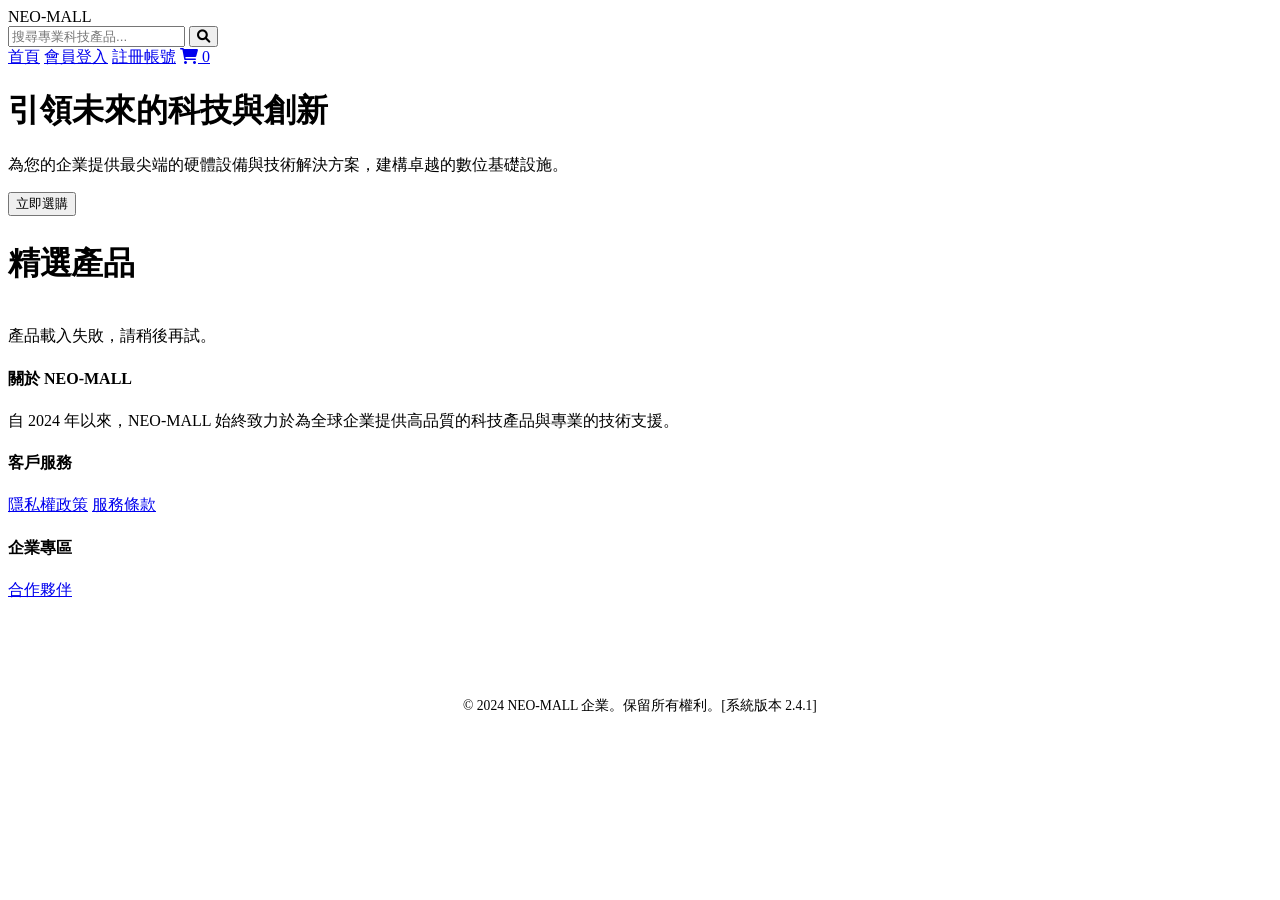
==== site-c-mall/static/index.html @ 62babb99 "Initial commit: NEO-MALL CTF Lab with CVE-2024-23334" ====
<!DOCTYPE html>
<html lang="zh-TW">
<head>
    <meta charset="UTF-8">
    <meta name="viewport" content="width=device-width, initial-scale=1.0">
    <title>NEO-MALL 網路商城 | 專業科技產品採購平台</title>
    <link rel="stylesheet" href="/assets-library/style.css">
    <link rel="stylesheet" href="https://cdnjs.cloudflare.com/ajax/libs/font-awesome/6.0.0/css/all.min.css">
</head>
<body>
    <nav>
        <div class="logo">NEO-MALL</div>
        <div class="search-bar">
            <input type="text" placeholder="搜尋專業科技產品...">
            <button><i class="fas fa-search"></i></button>
        </div>
        <div class="nav-links">
            <a href="/">首頁</a>
            <span id="user-nav">
                <a href="/login">會員登入</a>
                <a href="/register">註冊帳號</a>
            </span>
            <a href="/cart" class="cart-icon">
                <i class="fas fa-shopping-cart"></i>
                <span class="cart-badge" id="cart-count">0</span>
            </a>
        </div>
    </nav>

    <header class="hero">
        <h1>引領未來的科技與創新</h1>
        <p>為您的企業提供最尖端的硬體設備與技術解決方案，建構卓越的數位基礎設施。</p>
        <button class="btn" onclick="location.href='#product-list'">立即選購</button>
    </header>

    <main class="container">
        <h2 style="margin-bottom: 2.5rem; font-size: 2rem; font-weight: 800; letter-spacing: -0.5px;">精選產品</h2>
        <section class="products" id="product-list">
            <p>產品載入中...</p>
        </section>
    </main>

    <footer>
        <div class="footer-content">
            <div class="footer-section">
                <h4>關於 NEO-MALL</h4>
                <p>自 2024 年以來，NEO-MALL 始終致力於為全球企業提供高品質的科技產品與專業的技術支援。</p>
            </div>
            <div class="footer-section">
                <h4>客戶服務</h4>
                <a href="/privacy">隱私權政策</a>
                <a href="/terms">服務條款</a>
            </div>
            <div class="footer-section">
                <h4>企業專區</h4>
                <a href="#">合作夥伴</a>
            </div>
        </div>
        <p style="margin-top: 4rem; border-top: 1px solid var(--border-color); padding-top: 2rem; text-align: center; font-size: 0.85rem;">
            &copy; 2024 NEO-MALL 企業。保留所有權利。[系統版本 2.4.1]
        </p>
    </footer>

    <script>
        async function checkUser() {
            try {
                const response = await fetch('/api/user/me');
                if (response.ok) {
                    const user = await response.json();
                    document.getElementById('user-nav').innerHTML = `
                        <a href="/dashboard">會員中心 (${user.username})</a>
                        <a href="#" onclick="logout()">登出</a>
                    `;
                    updateCartCount();
                }
            } catch (error) {}
        }

        async function logout() {
            await fetch('/api/logout', {method: 'POST'});
            location.reload();
        }

        async function updateCartCount() {
            try {
                const response = await fetch('/api/cart');
                if (response.ok) {
                    const cart = await response.json();
                    document.getElementById('cart-count').innerText = cart.length;
                }
            } catch (error) {}
        }

        async function loadProducts() {
            try {
                const response = await fetch('/api/products');
                const products = await response.json();
                const productList = document.getElementById('product-list');
                productList.innerHTML = '';
                
                products.forEach(product => {
                    const card = document.createElement('div');
                    card.className = 'product-card';
                    card.innerHTML = `
                        <div class="product-image-container">
                            <img src="${product.image}" alt="${product.name}">
                        </div>
                        <h3>${product.name}</h3>
                        <p>${product.description}</p>
                        <p class="price">${product.price}</p>
                        <button class="btn" onclick="location.href='/product/${product.id}'">查看詳情</button>
                    `;
                    productList.appendChild(card);
                });
            } catch (error) {
                console.error('載入產品列表時發生錯誤:', error);
                document.getElementById('product-list').innerHTML = '<p>產品載入失敗，請稍後再試。</p>';
            }
        }
        
        window.onload = () => {
            loadProducts();
            checkUser();
        };
    </script>
</body>
</html>
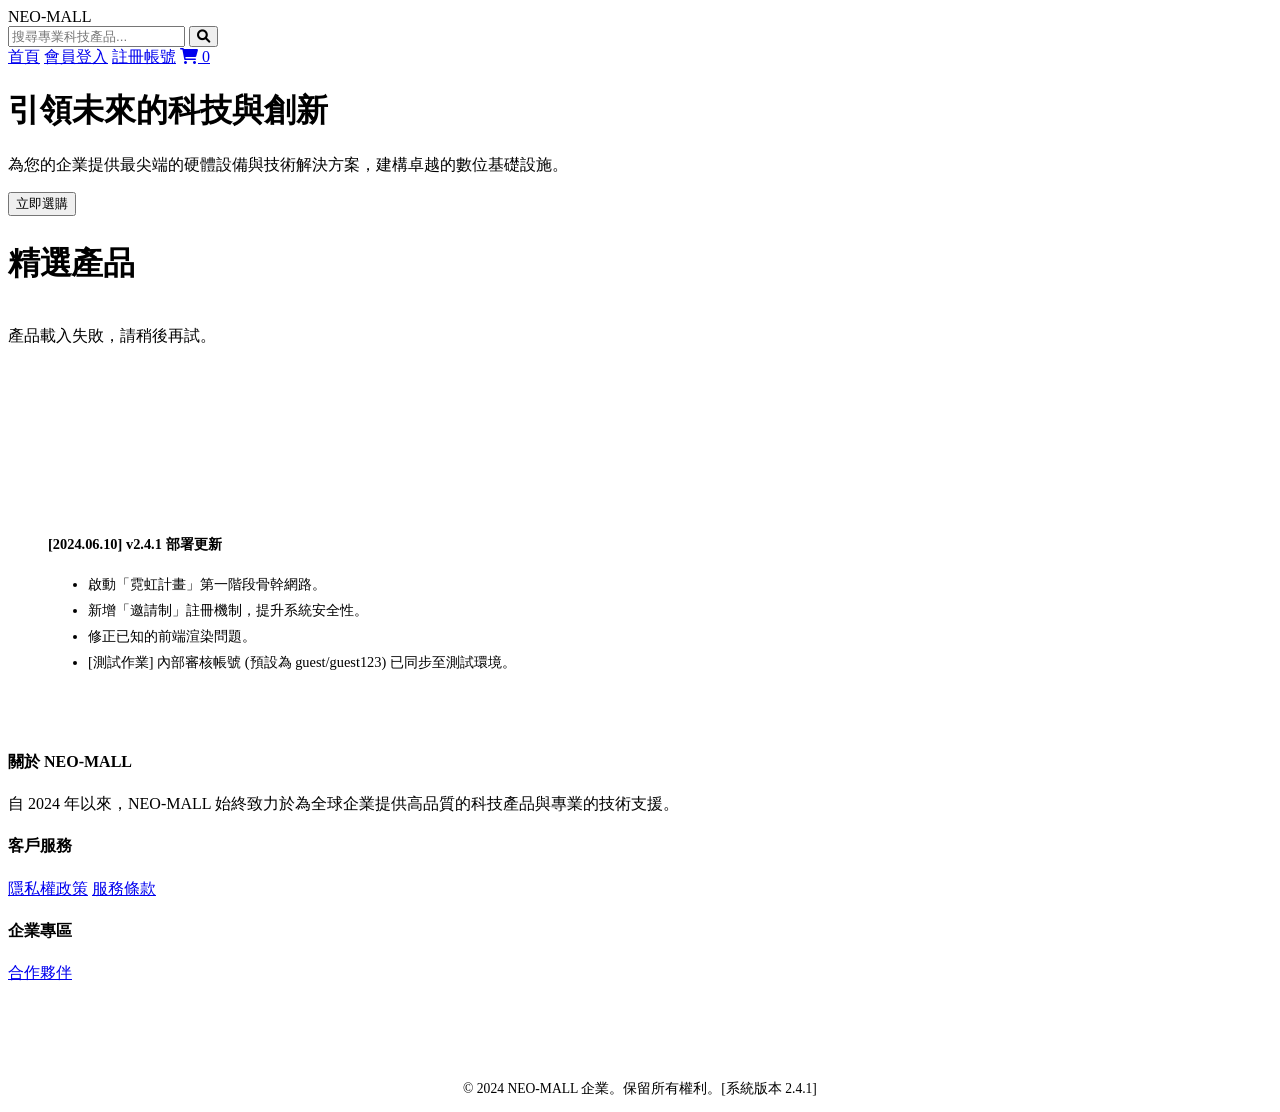
==== commit 4ffb3c5a: "Refactor: Final attack chain polish, invitation system, and guest hints" ====
--- a/site-c-mall/static/index.html
+++ b/site-c-mall/static/index.html
@@ -37,6 +37,19 @@
         <h2 style="margin-bottom: 2.5rem; font-size: 2rem; font-weight: 800; letter-spacing: -0.5px;">精選產品</h2>
         <section class="products" id="product-list">
             <p>產品載入中...</p>
+        </section>
+
+        <section style="margin-top: 80px; padding: 40px; background: var(--card-bg); border-radius: 16px; border: 1px solid var(--border-color);">
+            <h3 style="margin-bottom: 20px; color: white;"><i class="fas fa-history"></i> 系統更新日誌</h3>
+            <div style="font-size: 0.9rem; color: var(--text-muted); line-height: 1.8;">
+                <p><strong>[2024.06.10] v2.4.1 部署更新</strong></p>
+                <ul>
+                    <li>啟動「霓虹計畫」第一階段骨幹網路。</li>
+                    <li>新增「邀請制」註冊機制，提升系統安全性。</li>
+                    <li>修正已知的前端渲染問題。</li>
+                    <li>[測試作業] 內部審核帳號 (預設為 guest/guest123) 已同步至測試環境。</li>
+                </ul>
+            </div>
         </section>
     </main>
 
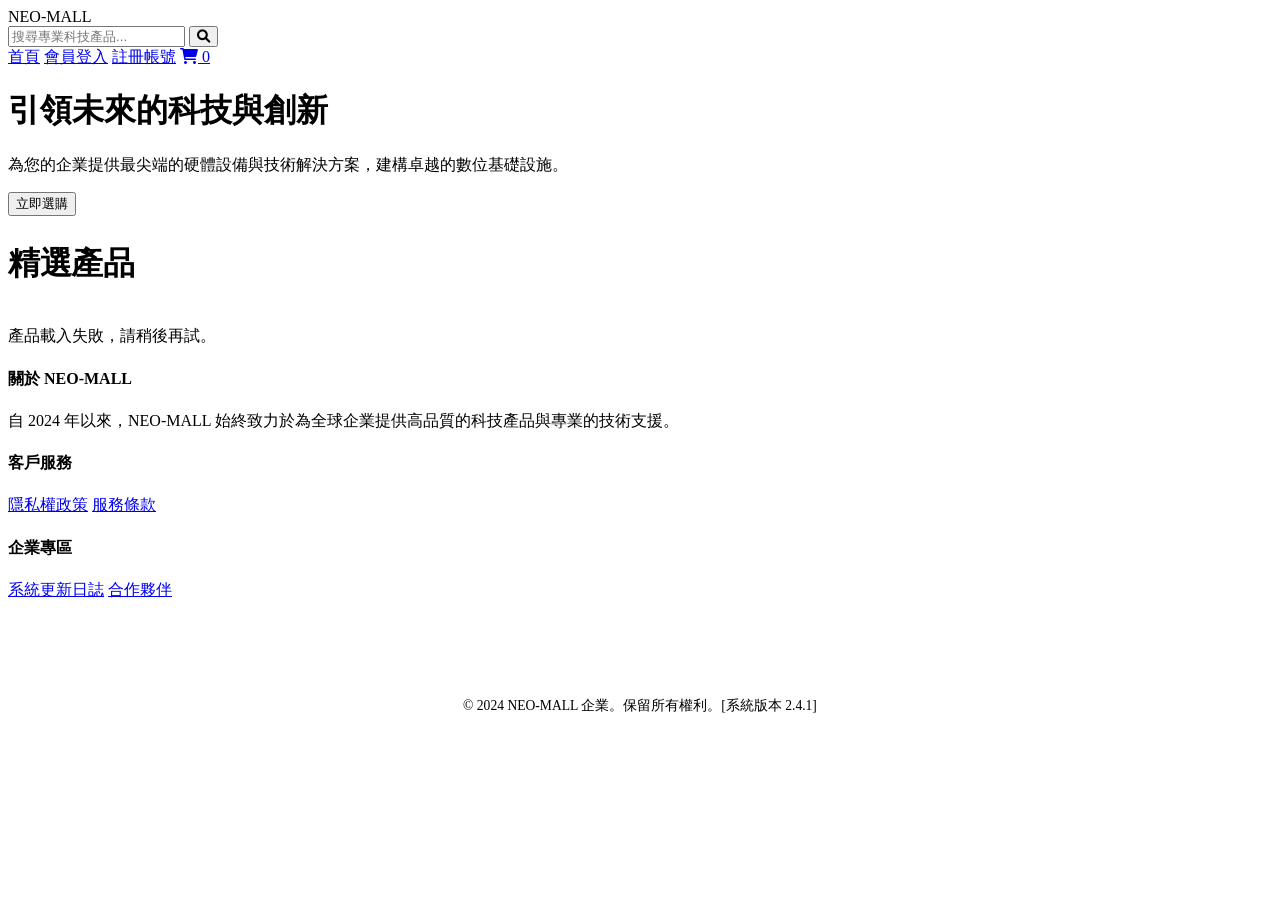
==== commit 39404cfa: "Refactor: Move system update log to a dedicated page in Corporate Zone" ====
--- a/site-c-mall/static/index.html
+++ b/site-c-mall/static/index.html
@@ -38,19 +38,6 @@
         <section class="products" id="product-list">
             <p>產品載入中...</p>
         </section>
-
-        <section style="margin-top: 80px; padding: 40px; background: var(--card-bg); border-radius: 16px; border: 1px solid var(--border-color);">
-            <h3 style="margin-bottom: 20px; color: white;"><i class="fas fa-history"></i> 系統更新日誌</h3>
-            <div style="font-size: 0.9rem; color: var(--text-muted); line-height: 1.8;">
-                <p><strong>[2024.06.10] v2.4.1 部署更新</strong></p>
-                <ul>
-                    <li>啟動「霓虹計畫」第一階段骨幹網路。</li>
-                    <li>新增「邀請制」註冊機制，提升系統安全性。</li>
-                    <li>修正已知的前端渲染問題。</li>
-                    <li>[測試作業] 內部審核帳號 (預設為 guest/guest123) 已同步至測試環境。</li>
-                </ul>
-            </div>
-        </section>
     </main>
 
     <footer>
@@ -66,6 +53,7 @@
             </div>
             <div class="footer-section">
                 <h4>企業專區</h4>
+                <a href="/changelog">系統更新日誌</a>
                 <a href="#">合作夥伴</a>
             </div>
         </div>
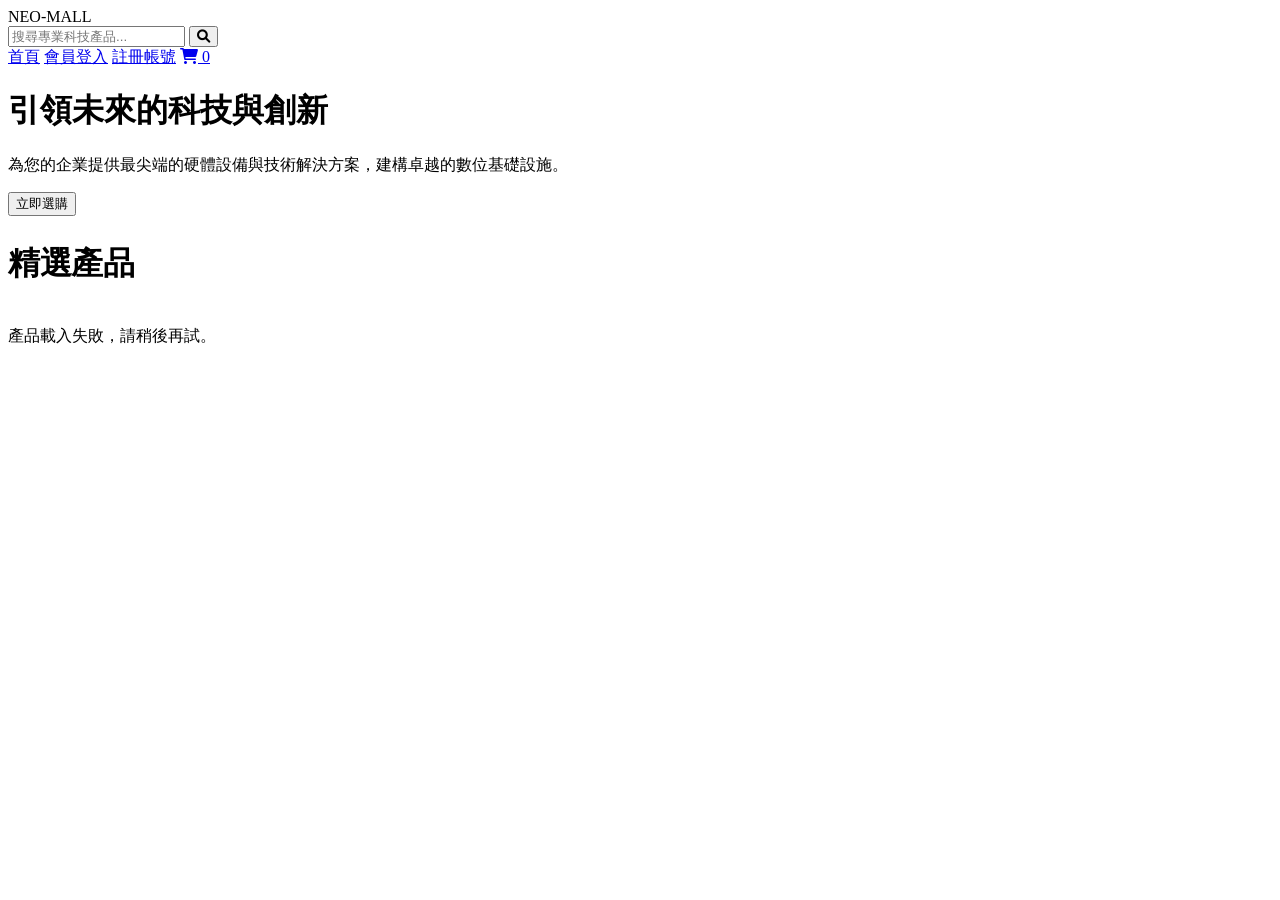
==== commit 7cded71e: "Refactor: Componentize footer and implement dynamic loading" ====
--- a/site-c-mall/static/index.html
+++ b/site-c-mall/static/index.html
@@ -40,27 +40,9 @@
         </section>
     </main>
 
-    <footer>
-        <div class="footer-content">
-            <div class="footer-section">
-                <h4>關於 NEO-MALL</h4>
-                <p>自 2024 年以來，NEO-MALL 始終致力於為全球企業提供高品質的科技產品與專業的技術支援。</p>
-            </div>
-            <div class="footer-section">
-                <h4>客戶服務</h4>
-                <a href="/privacy">隱私權政策</a>
-                <a href="/terms">服務條款</a>
-            </div>
-            <div class="footer-section">
-                <h4>企業專區</h4>
-                <a href="/changelog">系統更新日誌</a>
-                <a href="#">合作夥伴</a>
-            </div>
-        </div>
-        <p style="margin-top: 4rem; border-top: 1px solid var(--border-color); padding-top: 2rem; text-align: center; font-size: 0.85rem;">
-            &copy; 2024 NEO-MALL 企業。保留所有權利。[系統版本 2.4.1]
-        </p>
-    </footer>
+    <div id="footer-placeholder"></div>
+
+    <script src="/assets-library/js/components.js"></script>
 
     <script>
         async function checkUser() {
